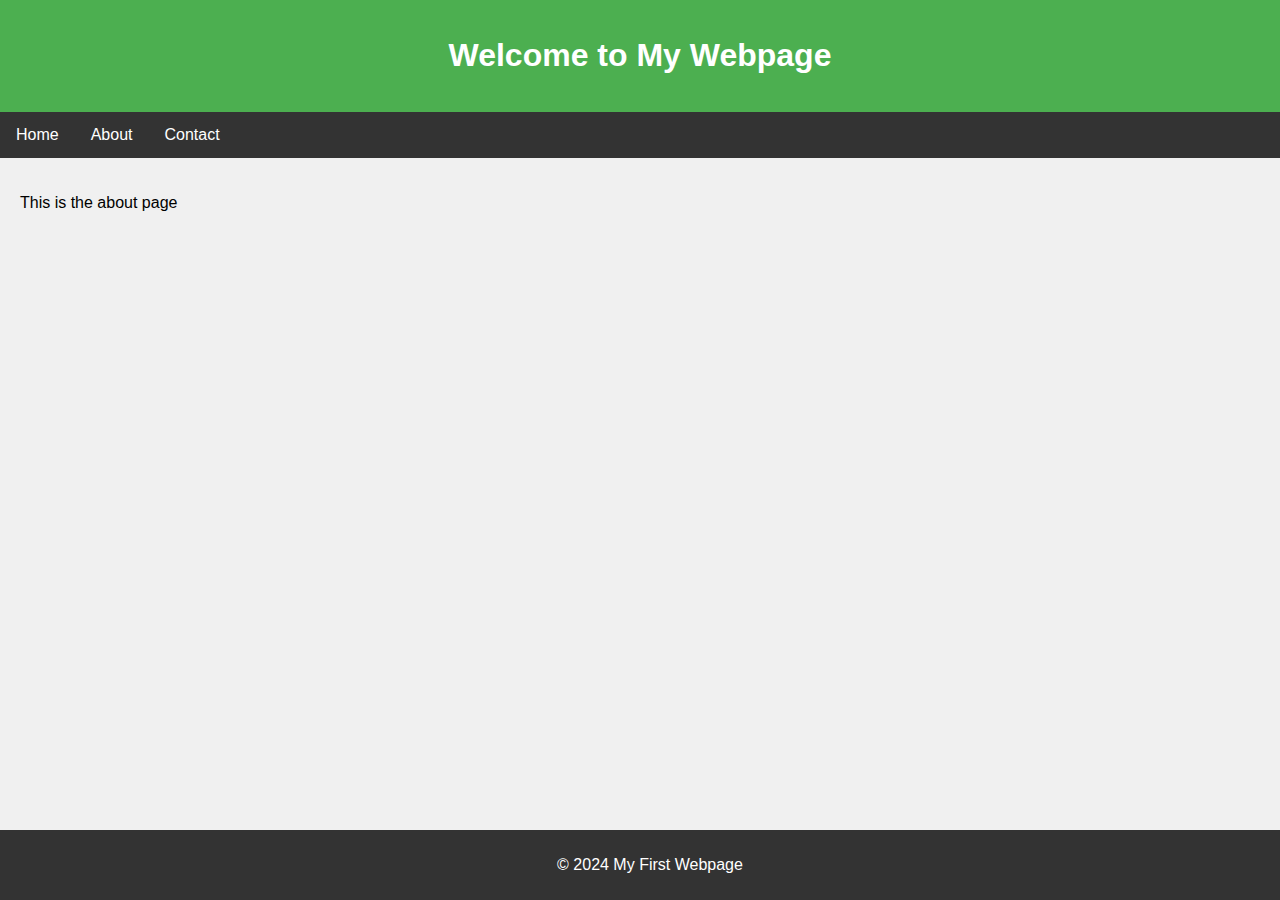
==== about.html @ 7a940a91 "Added subpages" ====
<!DOCTYPE html>
<html>
<head>
    <title>My First Webpage</title>
    <meta charset="UTF-8">
    <meta name="viewport" content="width=device-width, initial-scale=1.0">
    <link rel="stylesheet" href="styles.css">
</head>
<body>
    <header>
        <h1>Welcome to My Webpage</h1>
    </header>
    <nav>
        <ul>
            <li><a href="index.html">Home</a></li>
            <li><a href="about.html">About</a></li>
            <li><a href="contact.html">Contact</a></li>
        </ul>
    </nav>
    <main>
        <p>
            This is the about page
        </p>
    </main>
    <footer>
        <p>&copy; 2024 My First Webpage</p>
    </footer>
    <script src="script.js"></script>
</body>
</html>
---- styles.css ----
body {
    font-family: Arial, sans-serif;
    margin: 0;
    padding: 0;
    background-color: #f0f0f0;
}

header {
    background-color: #4CAF50;
    color: white;
    text-align: center;
    padding: 1em;
}

nav ul {
    list-style-type: none;
    margin: 0;
    padding: 0;
    overflow: hidden;
    background-color: #333;
}

nav ul li {
    float: left;
}

nav ul li a {
    display: block;
    color: white;
    text-align: center;
    padding: 14px 16px;
    text-decoration: none;
}

nav ul li a:hover {
    background-color: #111;
}

main {
    padding: 20px;
}

footer {
    background-color: #333;
    color: white;
    text-align: center;
    padding: 10px;
    position: fixed;
    width: 100%;
    bottom: 0;
}
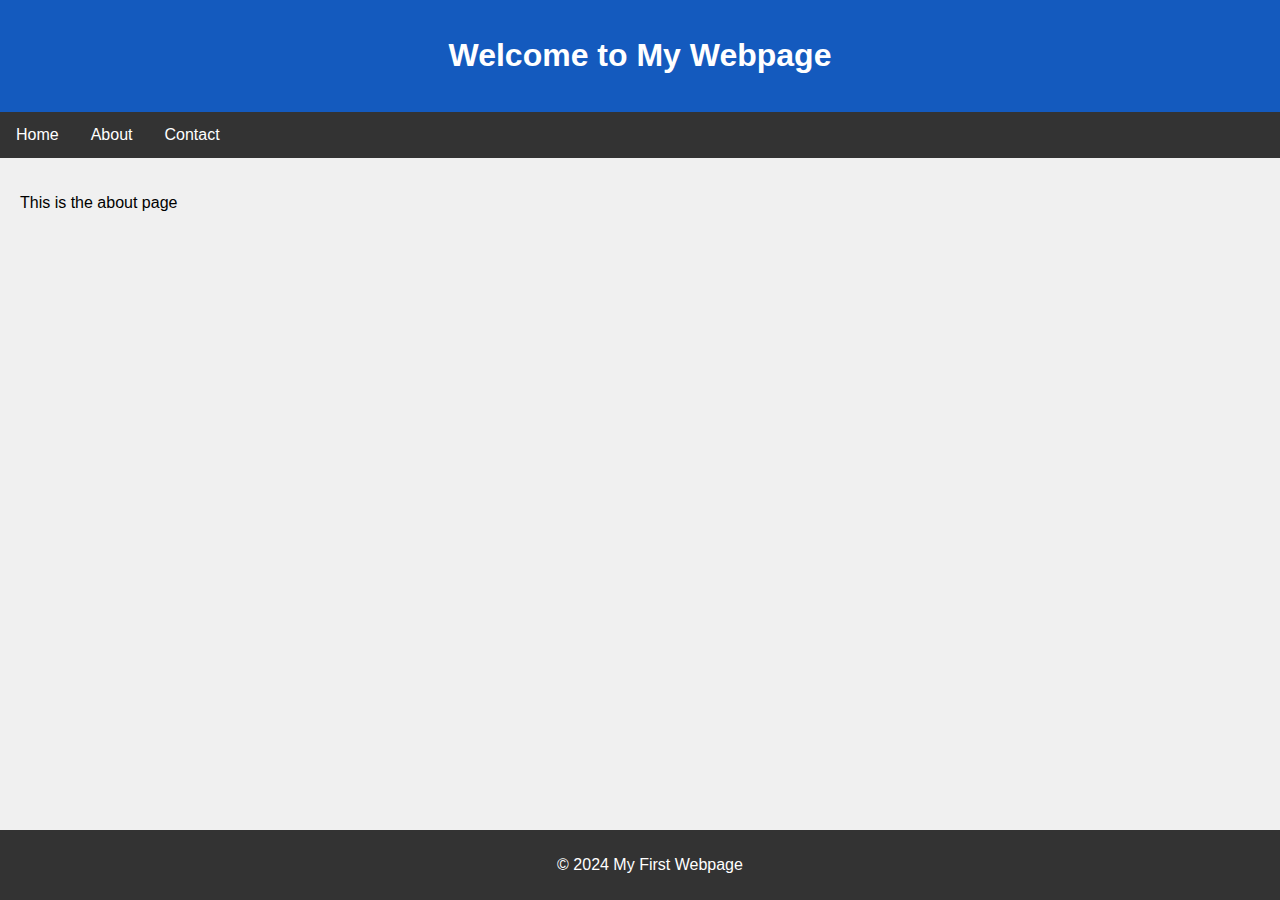
==== commit e227360c: "Added main icon and changed main color" ====
--- a/about.html
+++ b/about.html
@@ -5,6 +5,7 @@
     <meta charset="UTF-8">
     <meta name="viewport" content="width=device-width, initial-scale=1.0">
     <link rel="stylesheet" href="styles.css">
+    <link rel="icon" href="mainicon.ico">
 </head>
 <body>
     <header>
@@ -12,9 +13,9 @@
     </header>
     <nav>
         <ul>
-            <li><a href="index.html">Home</a></li>
-            <li><a href="about.html">About</a></li>
-            <li><a href="contact.html">Contact</a></li>
+            <li><a href="./">Home</a></li>
+            <li><a href="./about">About</a></li>
+            <li><a href="./contact">Contact</a></li>
         </ul>
     </nav>
     <main>
--- a/styles.css
+++ b/styles.css
@@ -6,7 +6,7 @@
 }
 
 header {
-    background-color: #4CAF50;
+    background-color: #145abe;
     color: white;
     text-align: center;
     padding: 1em;
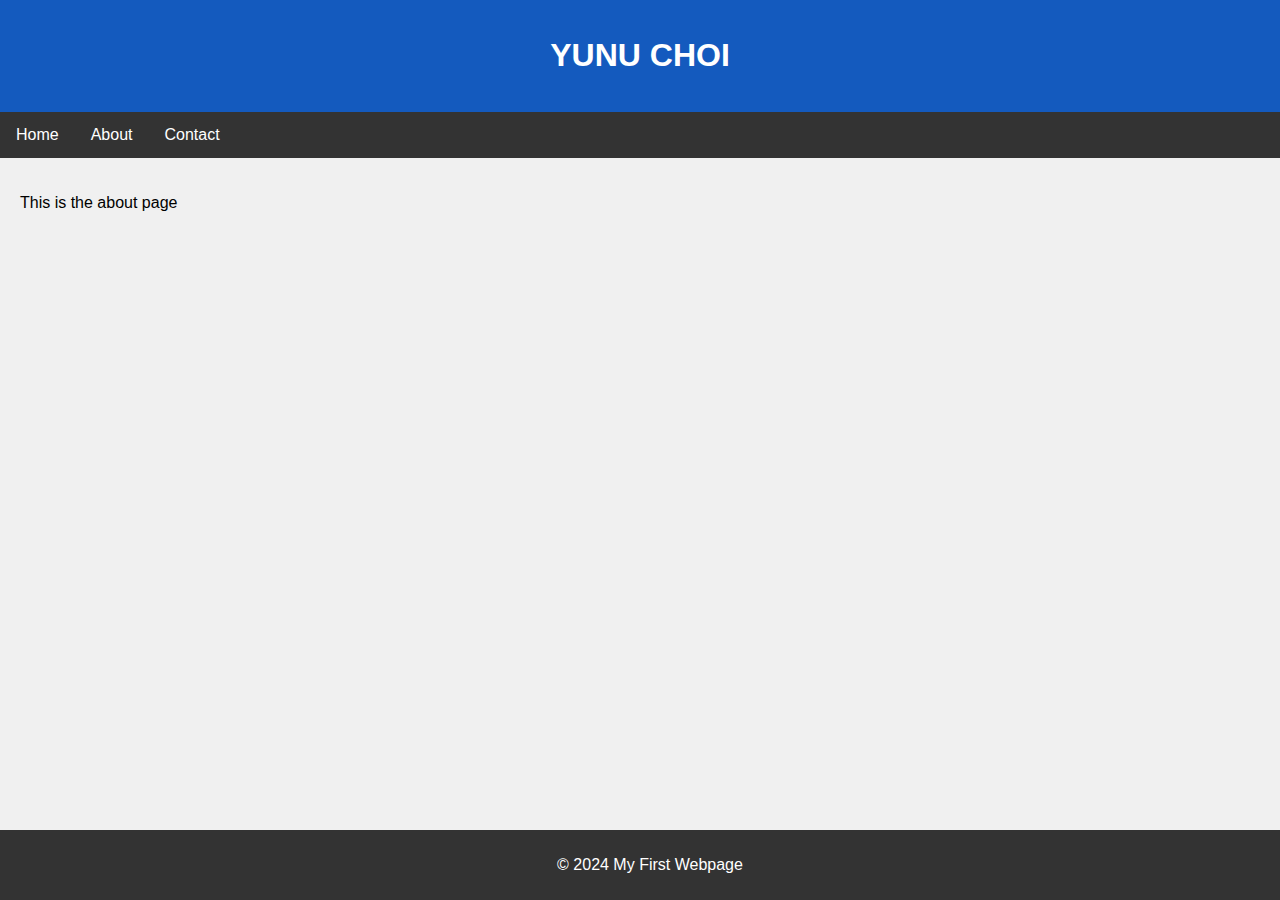
==== commit 791cce10: "Changed title and header" ====
--- a/about.html
+++ b/about.html
@@ -1,7 +1,7 @@
 <!DOCTYPE html>
 <html>
 <head>
-    <title>My First Webpage</title>
+    <title>About|Yunu Choi</title>
     <meta charset="UTF-8">
     <meta name="viewport" content="width=device-width, initial-scale=1.0">
     <link rel="stylesheet" href="styles.css">
@@ -9,7 +9,7 @@
 </head>
 <body>
     <header>
-        <h1>Welcome to My Webpage</h1>
+        <h1>YUNU CHOI</h1>
     </header>
     <nav>
         <ul>
